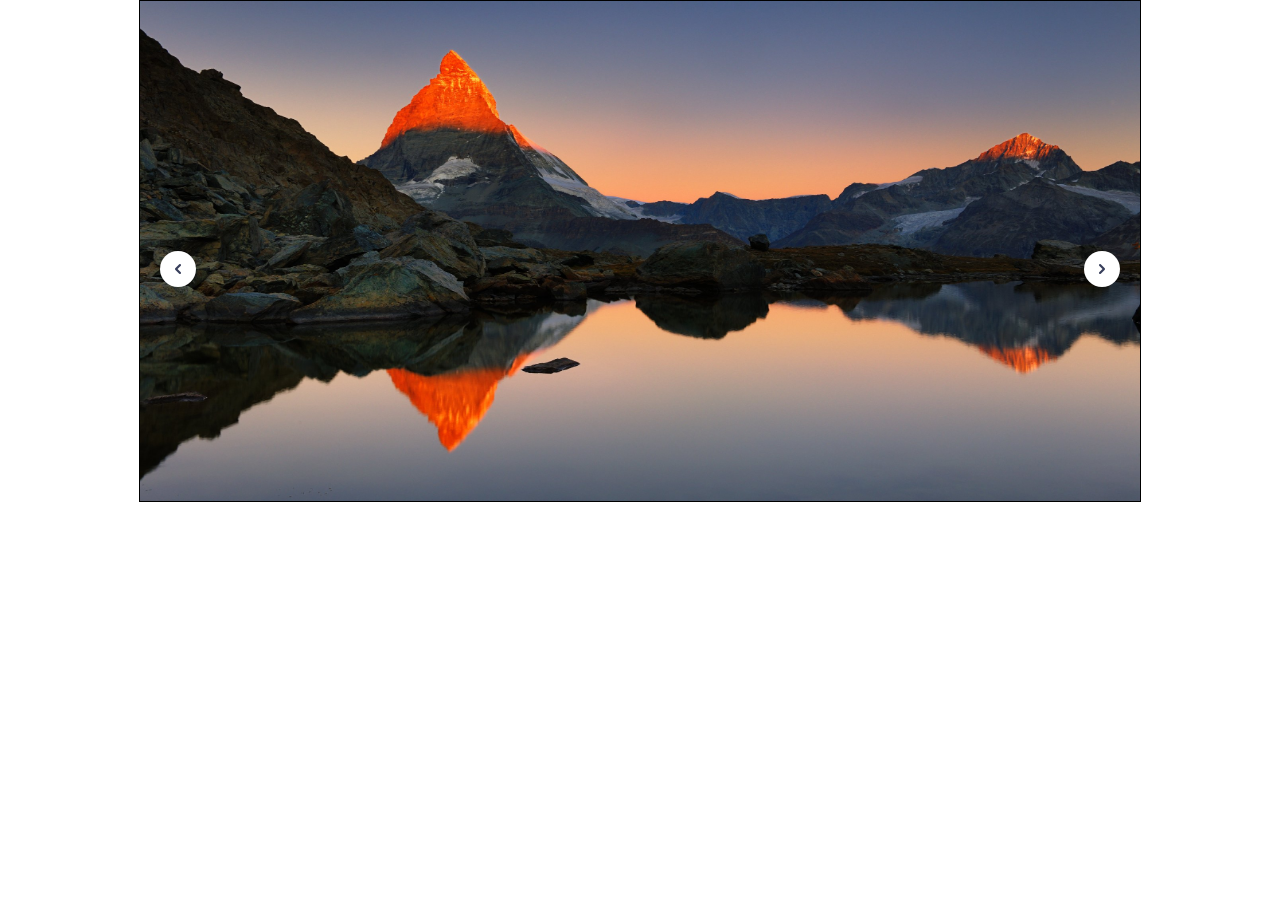
==== ast1/index.html @ 4e7e13b3 "Second Commit" ====
<!DOCTYPE html>
<html lang="en">

<head>
  <meta charset="UTF-8">
  <meta name="viewport" content="width=device-width, initial-scale=1.0">
  <meta http-equiv="X-UA-Compatible" content="ie=edge">
  <title>Assignment 1</title>
  <link rel="stylesheet" type="text/css" href="reset.css">
  <link rel="stylesheet" type="text/css" href="style.css">
</head>

<body>
  <div class="slider-container">
    <ul id="slider">
      <li><img src="images/image1.png" class="image"></li>
      <li><img src="images/image2.png" class="image"></li>
      <li><img src="images/image3.png" class="image"></li>
      <li><img src="images/image4.png" class="image"></li>
    </ul>

    <div class="icon next"><img src="images/icon__next.png"></div>
    <div class="icon previous"><img src="images/icon__previous.png"></div>

  </div>
  <script src="script.js"></script>
</body>

</html>
---- ast1/style.css ----
.slider-container {
  height: 500px;
  width: 1000px;
  border: 1px solid black;
  position: relative;
  overflow: hidden;
  margin: 0 auto;
}

#slider {
  position: absolute;
}

.image {
  height: 500px;
  width: 1000px;
  float: left;
}

.next {
  position: absolute;
  top: 50%;
  right: 20px;
}

.previous {
  position: absolute;
  top: 50%;
  left: 20px;
}

.icon {
  background-color: white;
  padding: 10px 15px;
  border-radius: 50%;
}
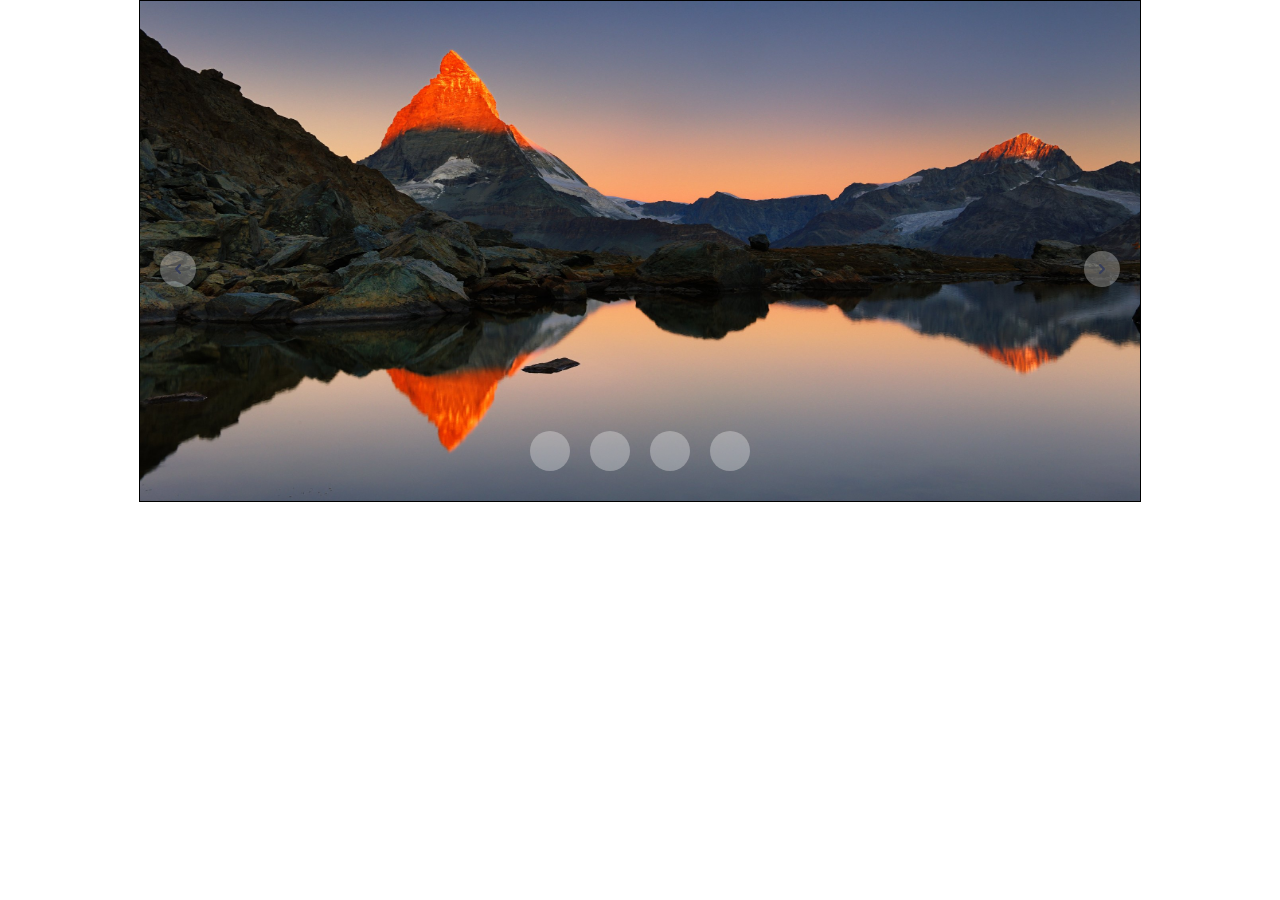
==== commit 05b498f9: "Add functioning next and previous icons" ====
--- a/ast1/index.html
+++ b/ast1/index.html
@@ -11,7 +11,7 @@
 </head>
 
 <body>
-  <div class="slider-container">
+  <div id="sliderContainer">
     <ul id="slider">
       <li><img src="images/image1.png" class="image"></li>
       <li><img src="images/image2.png" class="image"></li>
@@ -19,8 +19,8 @@
       <li><img src="images/image4.png" class="image"></li>
     </ul>
 
-    <div class="icon next"><img src="images/icon__next.png"></div>
-    <div class="icon previous"><img src="images/icon__previous.png"></div>
+    <div class="icon " id="next"><img src="images/icon__next.png"></div>
+    <div class="icon " id="previous"><img src="images/icon__previous.png"></div>
 
   </div>
   <script src="script.js"></script>
--- a/ast1/style.css
+++ b/ast1/style.css
@@ -1,4 +1,4 @@
-.slider-container {
+#sliderContainer {
   height: 500px;
   width: 1000px;
   border: 1px solid black;
@@ -17,20 +17,45 @@
   float: left;
 }
 
-.next {
+#next {
   position: absolute;
   top: 50%;
   right: 20px;
 }
 
-.previous {
+#previous {
   position: absolute;
   top: 50%;
   left: 20px;
 }
 
 .icon {
-  background-color: white;
+  background-color: rgb(255, 255, 255, 30%);
   padding: 10px 15px;
   border-radius: 50%;
 }
+
+.icon:hover {
+  cursor: pointer;
+  background-color: rgb(255, 255, 255, 80%);
+}
+
+.indicator-button {
+  border: none;
+  padding: 20px;
+  margin: 10px;
+  border-radius: 50%;
+  background-color: rgb(255, 255, 255, 30%);
+}
+
+.indicator-button:hover {
+  cursor: pointer;
+  background-color: rgb(255, 255, 255, 80%);
+}
+
+#pageIndicators {
+  position: absolute;
+  bottom: 20px;
+  left: 380px;
+  float: left;
+}
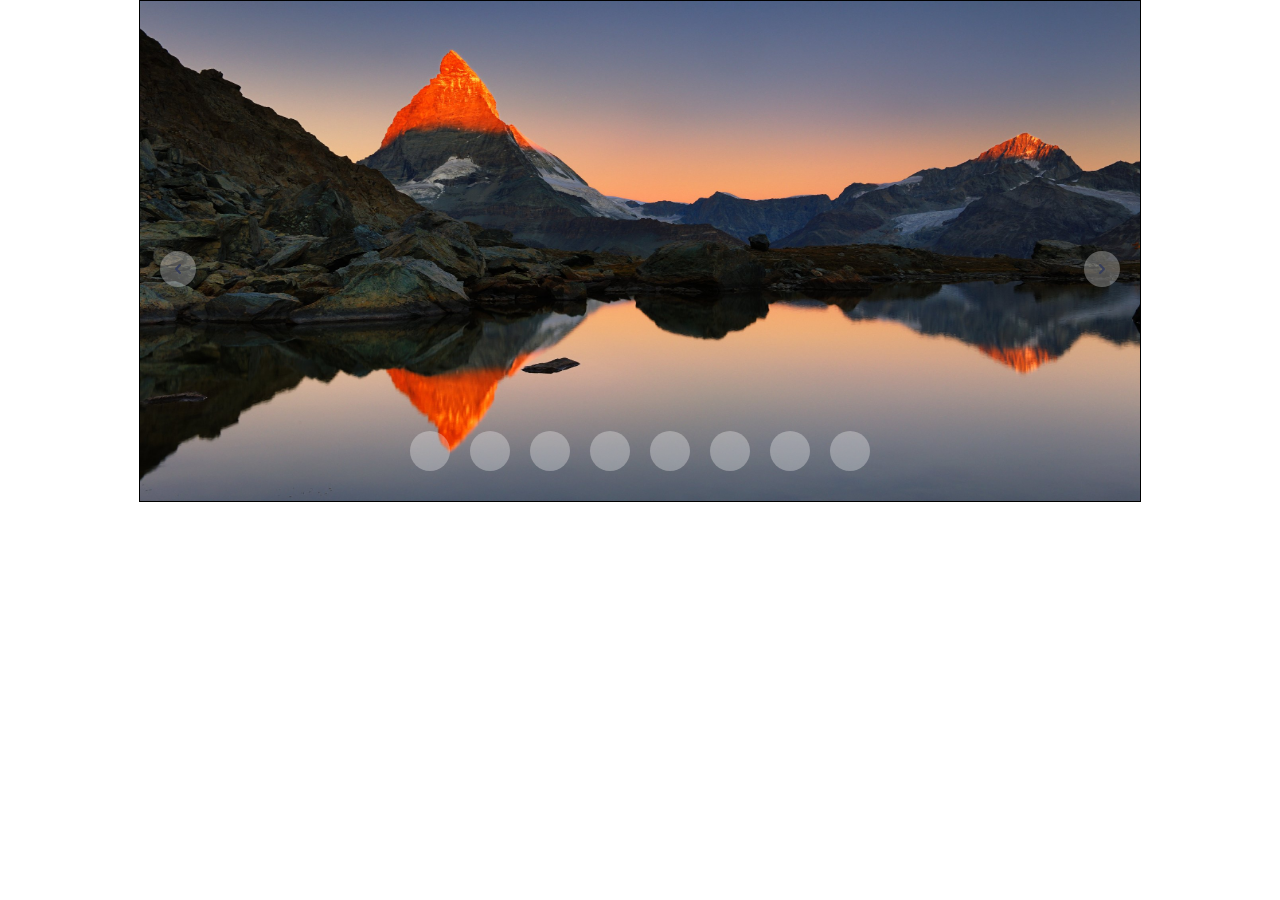
==== commit 91048a68: "Align variable page indicators to center" ====
--- a/ast1/index.html
+++ b/ast1/index.html
@@ -17,6 +17,10 @@
       <li><img src="images/image2.png" class="image"></li>
       <li><img src="images/image3.png" class="image"></li>
       <li><img src="images/image4.png" class="image"></li>
+      <li><img src="images/image1.png" class="image"></li>
+      <li><img src="images/image2.png" class="image"></li>
+      <li><img src="images/image3.png" class="image"></li>
+      <li><img src="images/image4.png" class="image"></li>
     </ul>
 
     <div class="icon " id="next"><img src="images/icon__next.png"></div>
--- a/ast1/style.css
+++ b/ast1/style.css
@@ -56,6 +56,6 @@
 #pageIndicators {
   position: absolute;
   bottom: 20px;
-  left: 380px;
-  float: left;
+  width: 100%;
+  text-align: center;
 }
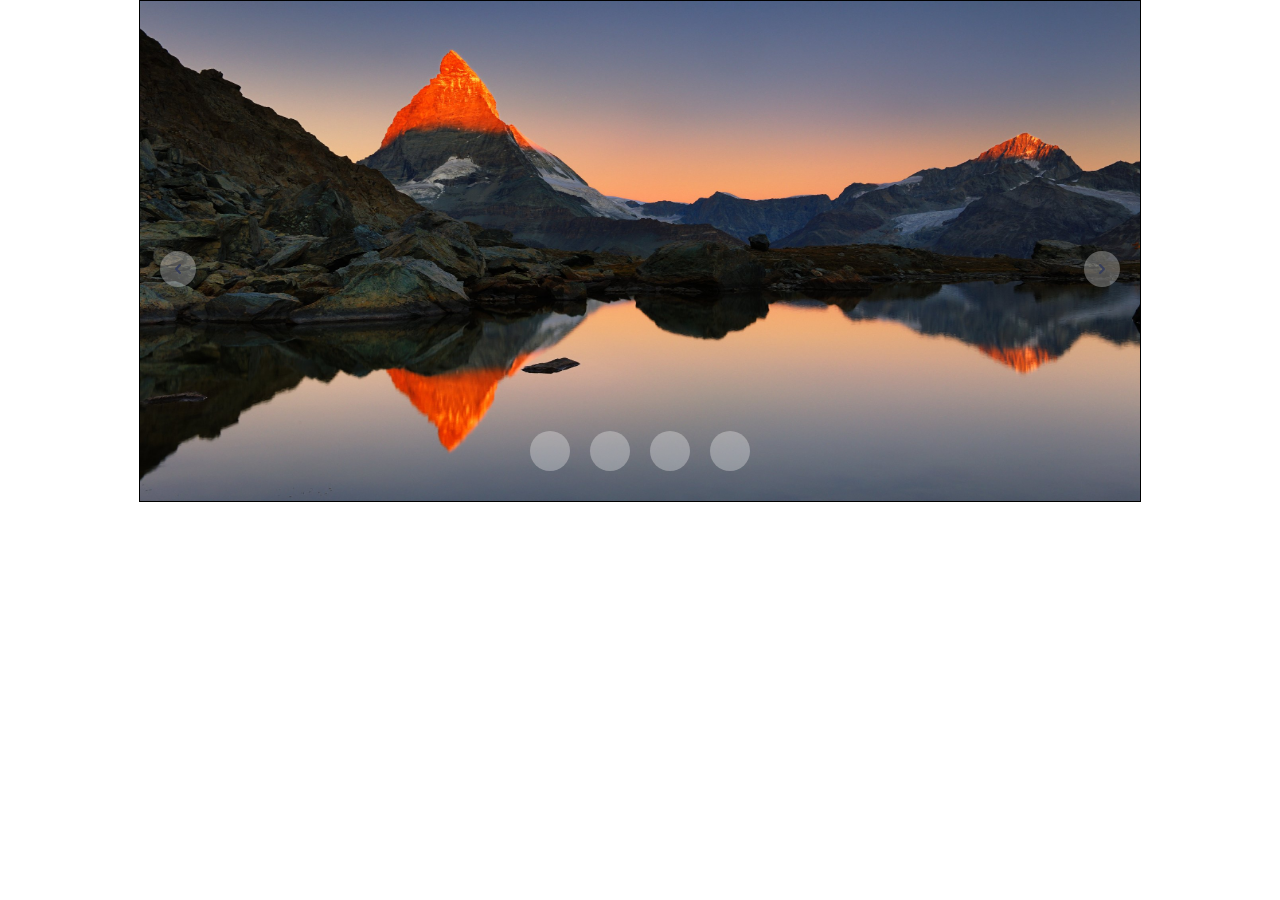
==== commit c58728d4: "Minor fixes #1" ====
--- a/ast1/index.html
+++ b/ast1/index.html
@@ -17,10 +17,6 @@
       <li><img src="images/image2.png" class="image"></li>
       <li><img src="images/image3.png" class="image"></li>
       <li><img src="images/image4.png" class="image"></li>
-      <li><img src="images/image1.png" class="image"></li>
-      <li><img src="images/image2.png" class="image"></li>
-      <li><img src="images/image3.png" class="image"></li>
-      <li><img src="images/image4.png" class="image"></li>
     </ul>
 
     <div class="icon " id="next"><img src="images/icon__next.png"></div>
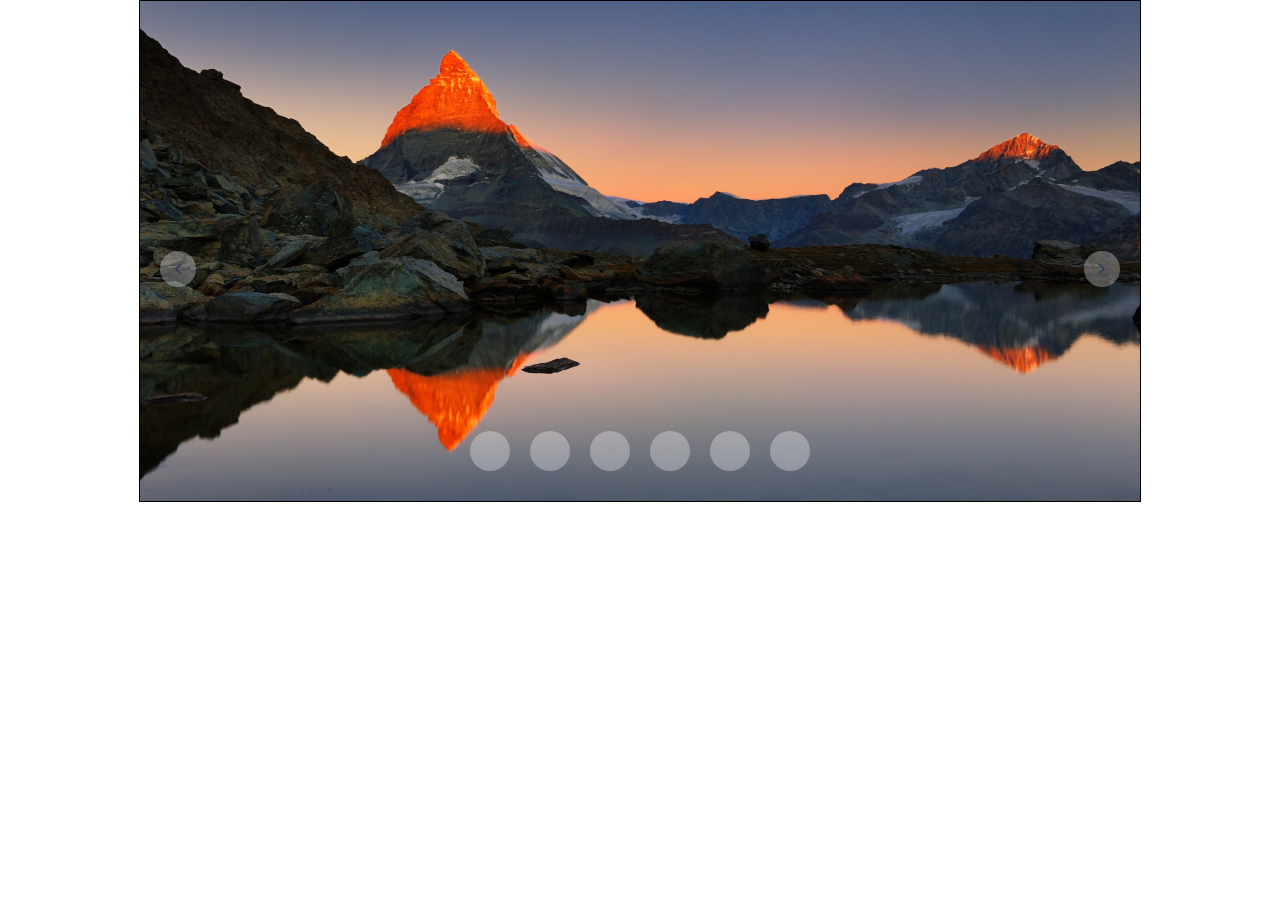
==== commit 2b89e249: "Fixes" ====
--- a/ast1/index.html
+++ b/ast1/index.html
@@ -17,6 +17,9 @@
       <li><img src="images/image2.png" class="image"></li>
       <li><img src="images/image3.png" class="image"></li>
       <li><img src="images/image4.png" class="image"></li>
+      <li><img src="images/image5.png" class="image"></li>
+      <li><img src="images/image6.png" class="image"></li>
+
     </ul>
 
     <div class="icon " id="next"><img src="images/icon__next.png"></div>
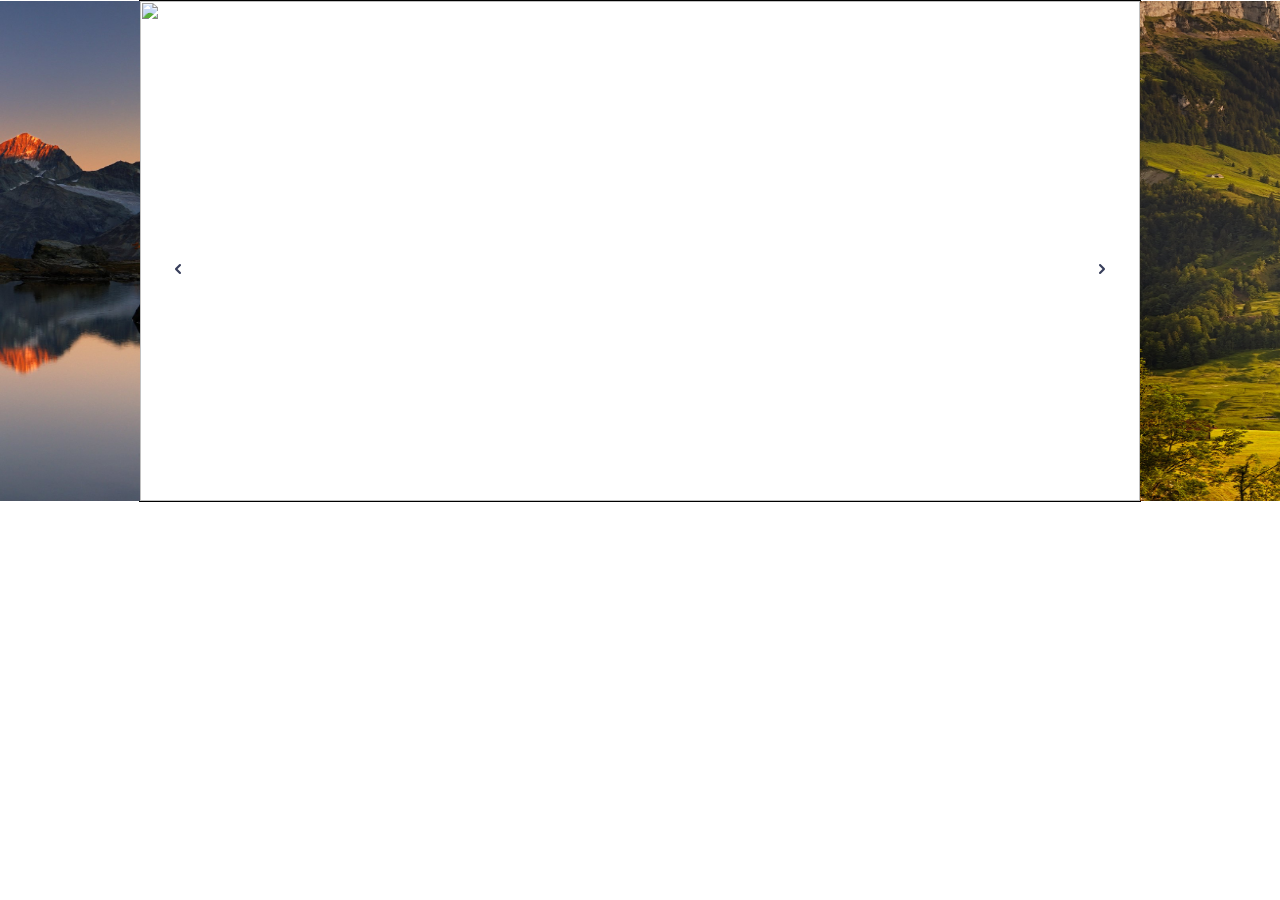
==== commit 5d6ee6a2: "Stable working" ====
--- a/ast1/index.html
+++ b/ast1/index.html
@@ -19,12 +19,11 @@
       <li><img src="images/image4.png" class="image"></li>
       <li><img src="images/image5.png" class="image"></li>
       <li><img src="images/image6.png" class="image"></li>
-
     </ul>
 
     <div class="icon " id="next"><img src="images/icon__next.png"></div>
     <div class="icon " id="previous"><img src="images/icon__previous.png"></div>
-
+    <div id="pageIndicators"></div>
   </div>
   <script src="script.js"></script>
 </body>
--- a/ast1/style.css
+++ b/ast1/style.css
@@ -3,7 +3,7 @@
   width: 1000px;
   border: 1px solid black;
   position: relative;
-  overflow: hidden;
+  /* overflow: hidden; */
   margin: 0 auto;
 }
 
@@ -15,6 +15,7 @@
   height: 500px;
   width: 1000px;
   float: left;
+  display: block;
 }
 
 #next {
@@ -45,13 +46,13 @@
   padding: 20px;
   margin: 10px;
   border-radius: 50%;
-  background-color: rgb(255, 255, 255, 30%);
+  background-color: rgb(255, 255, 255, 10%);
 }
 
-.indicator-button:hover {
+/* .indicator-button:hover {
   cursor: pointer;
   background-color: rgb(255, 255, 255, 80%);
-}
+} */
 
 #pageIndicators {
   position: absolute;
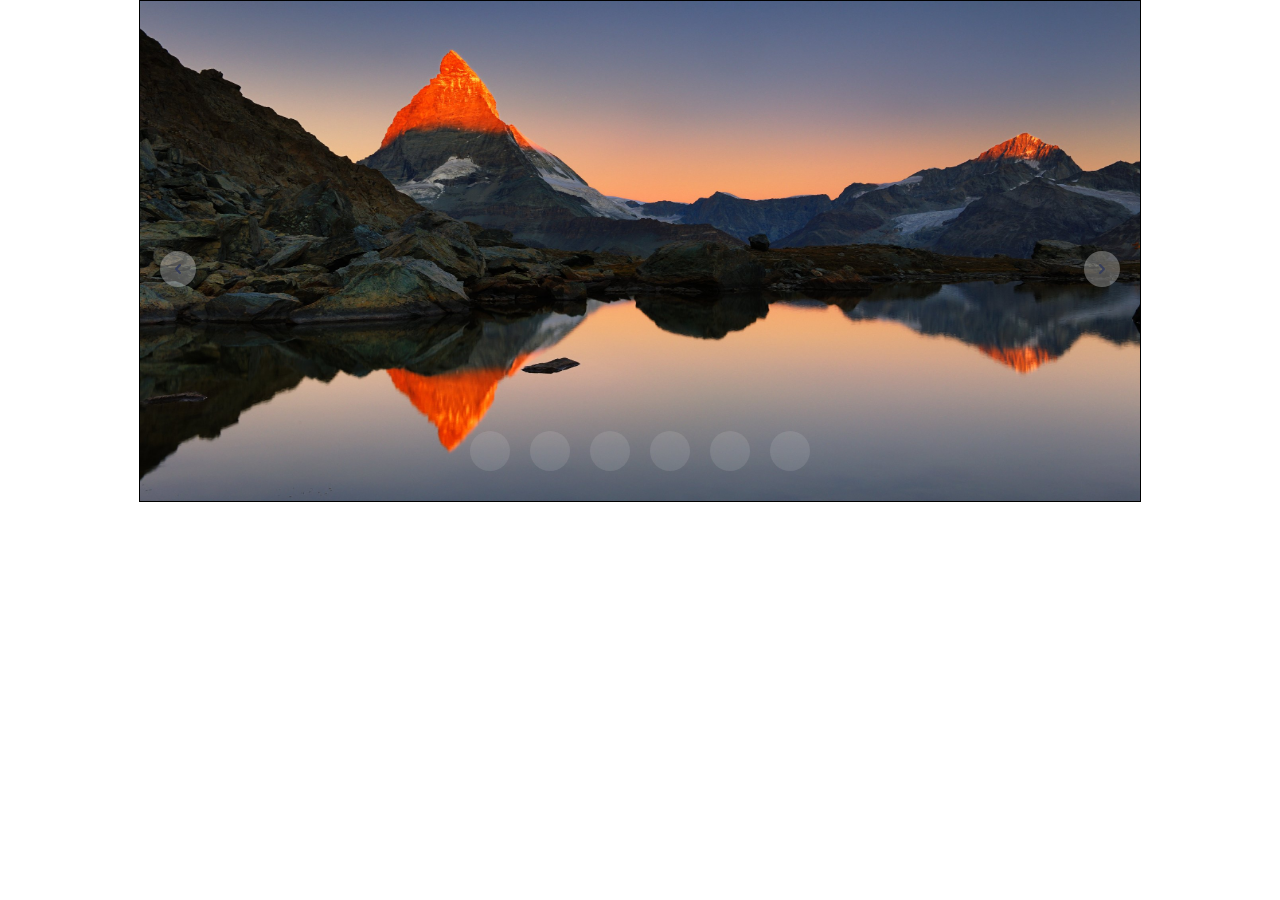
==== commit 66d04b36: "Add Functionalities" ====
--- a/ast1/index.html
+++ b/ast1/index.html
@@ -13,16 +13,16 @@
 <body>
   <div id="sliderContainer">
     <ul id="slider">
-      <li><img src="images/image1.png" class="image"></li>
-      <li><img src="images/image2.png" class="image"></li>
-      <li><img src="images/image3.png" class="image"></li>
-      <li><img src="images/image4.png" class="image"></li>
-      <li><img src="images/image5.png" class="image"></li>
-      <li><img src="images/image6.png" class="image"></li>
+      <li><img src="images/image1.png" alt="Mountain 1" class="image"></li>
+      <li><img src="images/image2.png" alt="Mountain 2" class="image"></li>
+      <li><img src="images/image3.png" alt="Mountain 3" class="image"></li>
+      <li><img src="images/image4.png" alt="Mountain 4" class="image"></li>
+      <li><img src="images/image5.png" alt="Mountain 5" class="image"></li>
+      <li><img src="images/image6.png" alt="Mountain 6" class="image"></li>
     </ul>
 
-    <div class="icon " id="next"><img src="images/icon__next.png"></div>
-    <div class="icon " id="previous"><img src="images/icon__previous.png"></div>
+    <div class="icon " id="next"><img src="images/icon__next.png" alt="Next Icon"></div>
+    <div class="icon " id="previous"><img src="images/icon__previous.png" alt="Previous Icon"></div>
     <div id="pageIndicators"></div>
   </div>
   <script src="script.js"></script>
--- a/ast1/style.css
+++ b/ast1/style.css
@@ -3,7 +3,7 @@
   width: 1000px;
   border: 1px solid black;
   position: relative;
-  /* overflow: hidden; */
+  overflow: hidden;
   margin: 0 auto;
 }
 
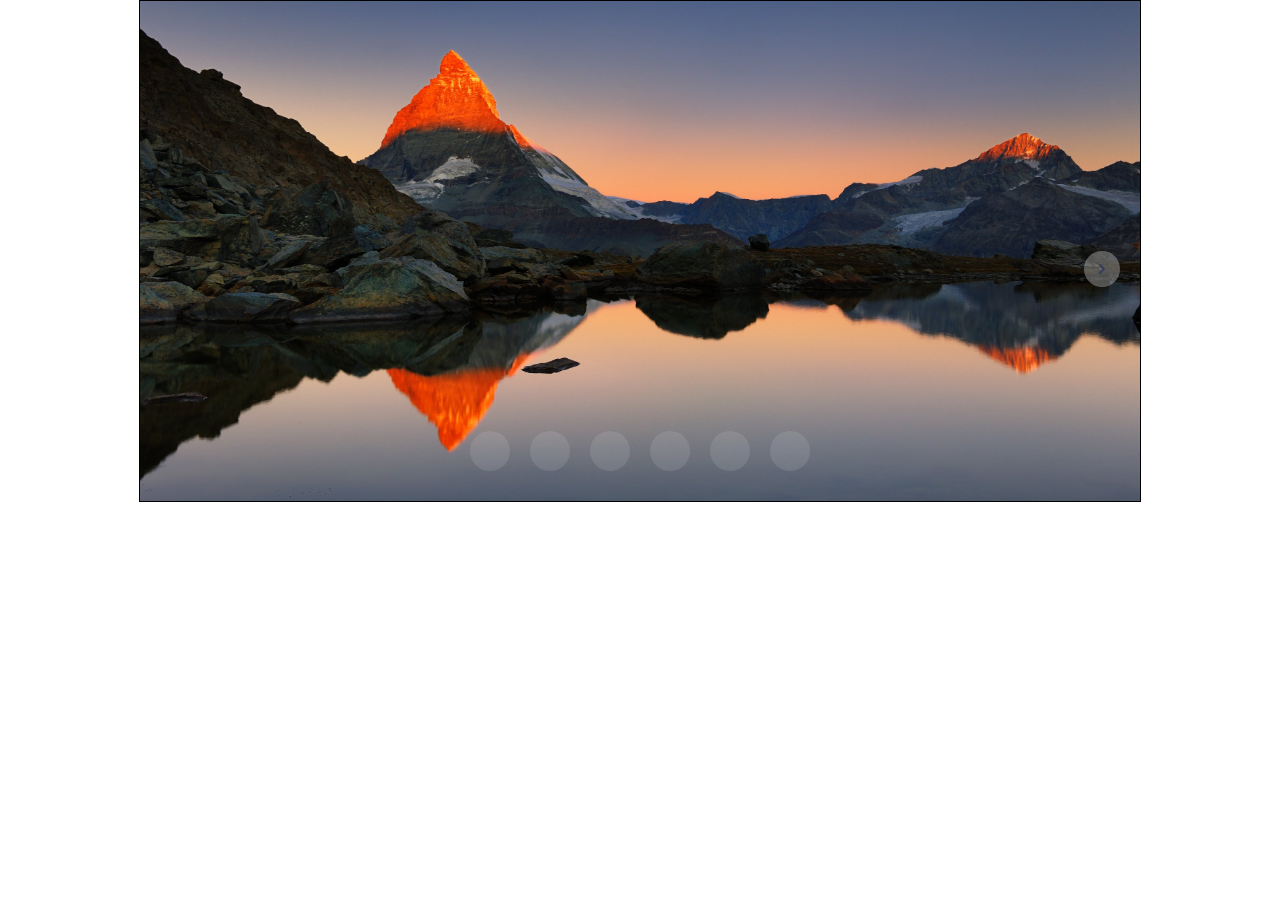
==== commit 86e0fa86: "Minor bug fix" ====
--- a/ast1/index.html
+++ b/ast1/index.html
@@ -21,8 +21,8 @@
       <li><img src="images/image6.png" alt="Mountain 6" class="image"></li>
     </ul>
 
-    <div class="icon " id="next"><img src="images/icon__next.png" alt="Next Icon"></div>
-    <div class="icon " id="previous"><img src="images/icon__previous.png" alt="Previous Icon"></div>
+    <div class="icon" id="next"><img src="images/icon__next.png" alt="Next Icon"></div>
+    <div class="icon" id="previous"><img src="images/icon__previous.png" alt="Previous Icon"></div>
     <div id="pageIndicators"></div>
   </div>
   <script src="script.js"></script>
